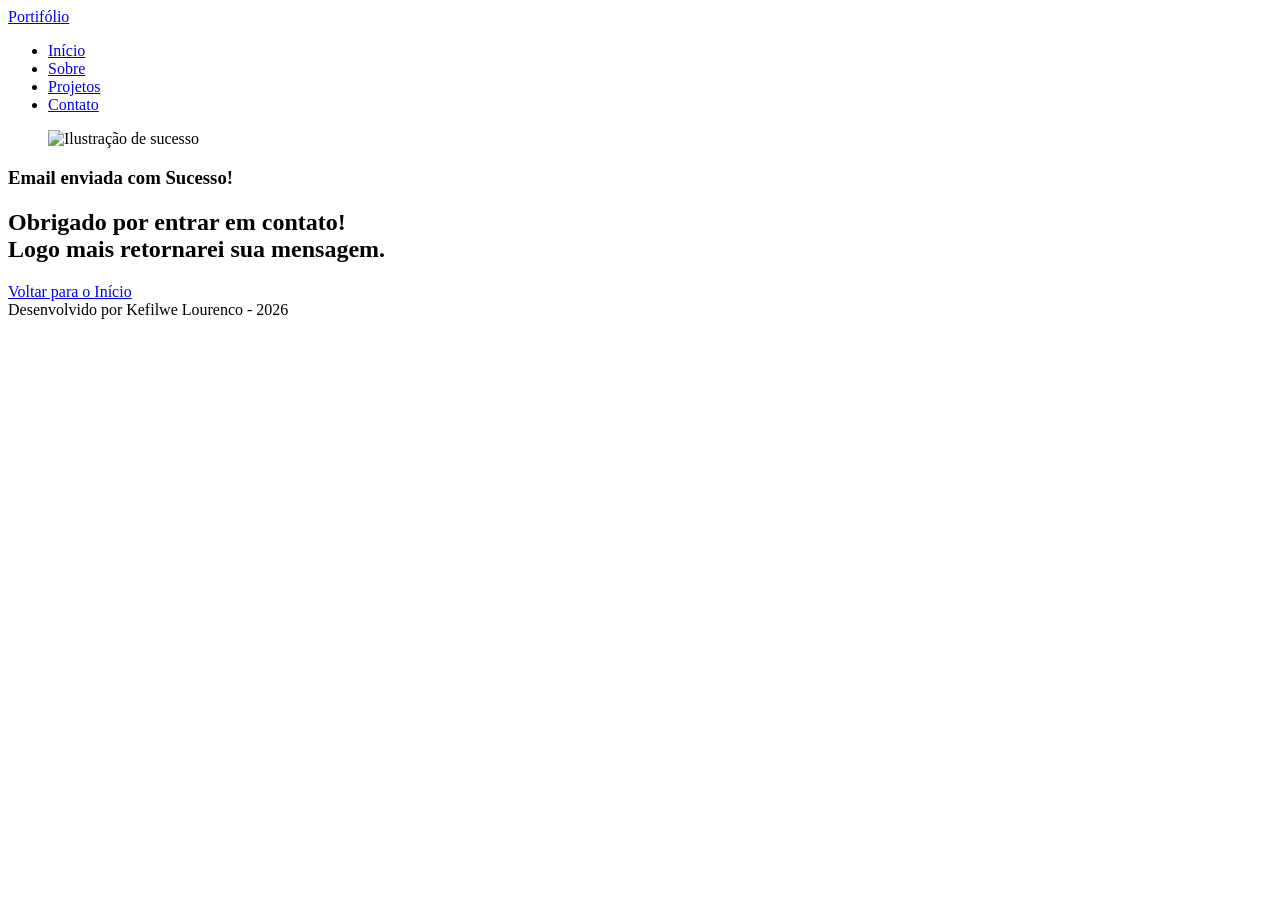
==== sucess.html @ 0df0d608 "feat: adiciona links sociais e curriculo" ====
<!DOCTYPE html>
<html lang="pt-br">

<head>

    <meta charset="UTF-8">

    <meta name="viewport" content="width=device-width, initial-scale=1.0">

    <meta name="author" content="Generation Brasil">
    <meta name="description"
        content="Portfólio da Generation Brasil, desenvolvedor Full Stack especializado em criar experiências digitais incríveis. Conheça meus projetos e entre em contato.">
    <meta name="robots" content="index, follow">

    <link rel="icon" type="image/svg+xml" href="./assets/img/favicon.svg">

    <title>Portfólio Generation Brasil</title>

</head>

<body>

    <!-- Cabeçalho da Página (header) -->
    <header class="menu-container">
        <div class="menu-content">
            <a href="index.html" id="titulo">Portifólio</a>

            <nav>
                <ul class="manu-list">
                    <li><a href="index.html#hero">Início</a></li>
                    <li><a href="index.html#about">Sobre</a></li>
                    <li><a href="index.html#projects">Projetos</a></li>
                    <li><a href="index.html#contact">Contato</a></li>
                </ul>
            </nav>
        </div>
        
    </header>

    <!-- Seção Principal da Página (main) -->
    <main>

        <!-- Mensagem de Sucesso -->
        <section class="sucess-container">
            <article class="sucess-content">

                <figure class="sucess-icon">
                    <img src="./assets/img/success.svg"
                        alt="Ilustração de sucesso"
                        class="float-animation"
                    >
                </figure>

                <h1>Email enviada com Sucesso!</h1>
                <h2>Obrigado por entrar em contato! <br> Logo mais retornarei sua mensagem.</h2>

                <a class="botao" href="index.html">Voltar para o Início</a>
            </article>
        </section>
        
    </main>

    <!-- Rodapé da Página (footer) -->
    <footer>
        Desenvolvido por Kefilwe Lourenco - 2026
    </footer>

</body>

</html>
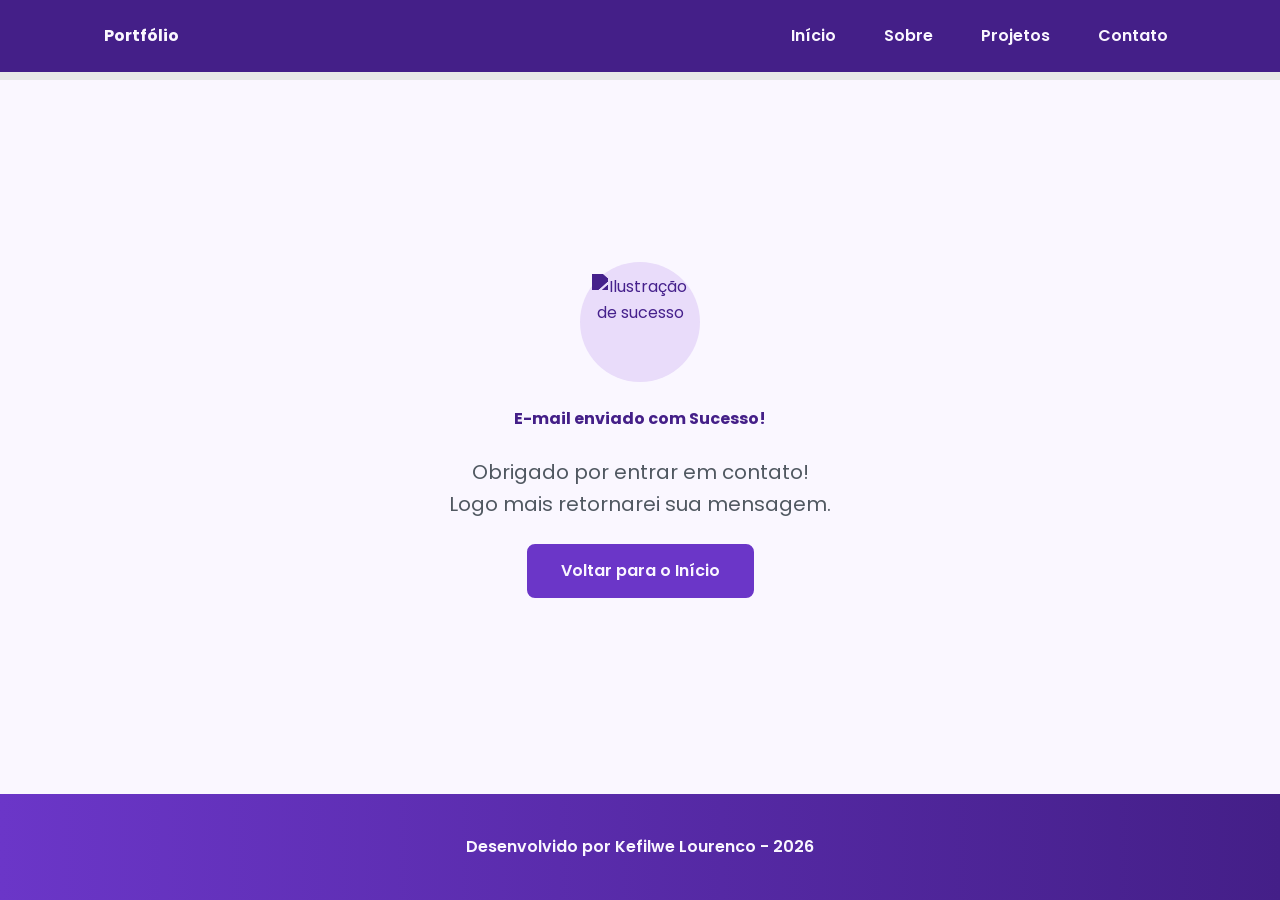
==== commit 6a73a1e6: "feat: atualiza portfolio pessoal" ====
--- a/sucess.html
+++ b/sucess.html
@@ -3,30 +3,40 @@
 
 <head>
 
+    <!-- Fontes do Google -->
+    <link rel="preconnect" href="https://fonts.googleapis.com">
+    <link rel="preconnect" href="https://fonts.gstatic.com" crossorigin>
+
+    <!-- Fonte do Google - Poppins -->
+    <link href="https://fonts.googleapis.com/css2?family=Poppins&display=swap" rel="stylesheet">
+
     <meta charset="UTF-8">
 
     <meta name="viewport" content="width=device-width, initial-scale=1.0">
 
-    <meta name="author" content="Generation Brasil">
+    <meta name="author" content="Kefilwe Lourenco">
     <meta name="description"
-        content="Portfólio da Generation Brasil, desenvolvedor Full Stack especializado em criar experiências digitais incríveis. Conheça meus projetos e entre em contato.">
+        content="Portfólio de Kefilwe Lourenco, desenvolvedor Full Stack em formação pela Generation Brasil.">
     <meta name="robots" content="index, follow">
 
     <link rel="icon" type="image/svg+xml" href="./assets/img/favicon.svg">
 
-    <title>Portfólio Generation Brasil</title>
+    <!-- Link para a Folha de Estilo da Página - CSS -->
+    <link rel="stylesheet" href="./assets/css/style.css">
+
+    <title>Portfólio Kefilwe Lourenco</title>
 
 </head>
 
 <body>
 
-    <!-- Cabeçalho da Página (header) -->
+    <!-- Cabeçalho da Página -->
     <header class="menu-container">
         <div class="menu-content">
-            <a href="index.html" id="titulo">Portifólio</a>
+            <a href="index.html" id="titulo">Portfólio</a>
 
             <nav>
-                <ul class="manu-list">
+                <ul class="menu-list">
                     <li><a href="index.html#hero">Início</a></li>
                     <li><a href="index.html#about">Sobre</a></li>
                     <li><a href="index.html#projects">Projetos</a></li>
@@ -34,33 +44,36 @@
                 </ul>
             </nav>
         </div>
-        
     </header>
 
-    <!-- Seção Principal da Página (main) -->
+    <!-- Seção Principal da Página -->
     <main>
 
         <!-- Mensagem de Sucesso -->
-        <section class="sucess-container">
-            <article class="sucess-content">
+        <section class="success-container">
+            <article class="success-content">
 
-                <figure class="sucess-icon">
+                <figure class="success-icon">
                     <img src="./assets/img/success.svg"
                         alt="Ilustração de sucesso"
-                        class="float-animation"
-                    >
+                        class="float-animation">
                 </figure>
 
-                <h1>Email enviada com Sucesso!</h1>
-                <h2>Obrigado por entrar em contato! <br> Logo mais retornarei sua mensagem.</h2>
+                <h1>E-mail enviado com Sucesso!</h1>
+
+                <h2>
+                    Obrigado por entrar em contato! <br>
+                    Logo mais retornarei sua mensagem.
+                </h2>
 
                 <a class="botao" href="index.html">Voltar para o Início</a>
+
             </article>
         </section>
-        
+
     </main>
 
-    <!-- Rodapé da Página (footer) -->
+    <!-- Rodapé da Página -->
     <footer>
         Desenvolvido por Kefilwe Lourenco - 2026
     </footer>
--- a/assets/css/style.css
+++ b/assets/css/style.css
@@ -0,0 +1,993 @@
+* {
+    margin: 0;
+    padding: 0;
+    box-sizing: border-box;
+    font-family: 'Poppins', sans-serif;
+    font-weight: 400;
+    text-decoration: none;
+    outline: none;
+}
+
+:root {
+    /* Paleta de Cores - Purple */
+    --purple-50: #f4eaff;
+    --purple-100: #e9dcfa;
+    --purple-200: #cdb3f0;
+    --purple-300: #b186e5;
+    --purple-400: #9460db;
+    --purple-500: #6b36c8;
+    --purple-600: #5b2ca0;
+    --purple-700: #4c2177;
+    --purple-800: #441f88;
+    --purple-900: #2a0e4d;
+
+    /* Cores Neutras */
+    --gray-200: #e8e8e8;
+    --gray-400: #505861;
+    --black: #171717;
+    --white: #FAF7FF;
+
+    /* Cores de Estado */
+    --error: #e63946;
+
+    /* Sombras*/
+    --shadow-sm: 0 0.25rem 0.5rem rgba(0, 0, 0, 0,05);
+    --shadow-md: 0 0.25rem 0.75rem rgba(107, 54, 200, 0.3);
+    --shadow-lg: 0 0.5rem 1.5rem rgba(107, 54, 200, 0.2);
+
+    /* Espaçamentos*/
+    --spacing-xs: 0.5rem;
+    --spacing-sm: 1rem;
+    --spacing-md: 1.5rem;
+    --spacing-lg: 2rem;
+    --spacing-lg: 2rem;
+    --spacing-xl: 3rem;
+    --spacing-2x1: 4rem;
+
+    /* Tamanho da Fonte */
+    --text-sm: 0.75rem;
+    --text-base: 1rem;
+    --text-lg: 1.25rem;
+    --text-xl: 1.5rem;
+    --text-2x1: 2rem;
+    --text-3x1: 2.5rem;
+
+    /* Border Radius */
+    --radius-sm: 0.25rem;
+    --radius-md: 0.5rem;
+    --radius-lg: 1rem;
+    --radiu-xl: 2rem;
+    --radius-full: 50%;
+
+    /* Animação Padrão */
+    --transition-default: all 0.3s ease;
+}
+
+html {
+    scroll-behavior: smooth;
+}
+
+body {
+    display: flex;
+    flex-direction: column;
+    min-height: 100vh;
+    background-color: var(--white);
+    line-height: 1.6;
+    color: var(--black);
+}
+
+main {
+    flex: 1;
+}
+
+.section-container {
+    max-width: 70rem;
+    margin: 0 auto;
+    padding: var(--spacing-xl) var(--spacing-md);
+    scroll-margin-top: 6rem;
+}
+
+.buttons-container {
+    display: flex;
+    gap: var(--spacing-sm);
+}
+
+.botao,
+.botao-outline {
+    display: inline-block;
+    padding: 0.75rem 2rem;
+    border: 0.15rem solid transparent;
+    border-radius: var(--radius-md);
+    font-size: var(--radius-md);
+    font-size: var(--text-base);
+    font-weight: 600;
+    text-align: center;
+    cursor: pointer;
+    transition: var(--transition-default);
+}
+
+/* Botão preenchido (primário) */
+.botao {
+    border-color: var(--purple-500);
+    background-color: var(--purple-500);
+    color: var(--white);
+}
+
+.botao:hover {
+    border-color: var(--purple-800);
+    background-color: var(--purple-800);
+    box-shadow: var(--shadow-md);
+    transform: translateY(-0.25rem);
+}
+
+/* Botão outline (secundário) */
+.botao-outline {
+    border-color: var(--purple-500);
+    background-color: transparent;
+    color: var(--purple-500);
+}
+
+.botao-outline:hover {
+    border-color: var(--purple-500);
+    background-color: transparent;
+    color: translateY(-0.25rem);
+}
+
+header {
+    position: sticky;
+    top: 0;
+    z-index: 1000;
+    width: 100%;
+    height: 5rem;
+    border-bottom: var(--spacing-xs) solid var(--gray-200);
+    background-color: var(--purple-800);
+    box-shadow: var(--shadow-sm);
+}
+
+header a {
+    font-weight: 600;
+    color: var(--white);
+    transition: color 0.3s ease;
+}
+
+header a:hover {
+    color: var(--purple-100);
+}
+
+#titulo {
+    font-size: var(--text-2xl);
+    font-weight: 700;
+}
+
+.menu-content {
+    display: flex;
+    justify-content: space-between;
+    align-items: center;
+    max-width: 70rem;
+    height: 100%;
+    margin: 0 auto;
+    padding: 0 var(--spacing-md);
+}
+
+.menu-list {
+    display: flex;
+    gap: var(--spacing-lg);
+    list-style: none;
+}
+
+.menu-list a {
+    padding: var(--spacing-xs);
+}
+
+.hero-container {
+    display: flex;
+    align-items: center;
+    gap: var(--spacing-2x1);
+    min-height: calc(100vh - 5rem);
+}
+
+.hero-content {
+    display: flex;
+    flex: 1;
+    flex-direction: column;
+    gap: var(--spacing-md);
+}
+
+.hero-content span {
+    font-size: var(--text-xl);
+    font-weight: 700;
+}
+
+.hero-content h1 {
+    font-size: var(--text-3xl);
+    font-weight: 700;
+}
+
+.hero-content p,
+.about-content p,
+.contact-info p {
+    font-size: var(--text-lg);
+    color: var(--gray-400);
+}
+
+.hero-image {
+    display: flex;
+    flex: 1;
+    justify-content: center;
+}
+
+.hero-image img {
+    width: 100%;
+    max-width: 100%;
+    border-radius: var(--radius-xl);
+}
+
+/* Animação flutuante */
+@keyframes float {
+    0%,
+    100% {
+        transform: translateY(0);
+    }
+
+    50% {
+        transform: translateY(-1.25rem);
+    }
+}
+
+.float-animation {
+    animation: float 3s ease-in-out infinite;
+}
+
+.about-container {
+    display: flex;
+    align-items: center;
+    gap: var(--spacing-2x1);
+    margin: var(--spacing-2x1) auto;
+    border-radius: var(--radius-lg);
+    background-color: var(--gray-200);
+}
+
+.about-image {
+    flex: 0 0 17.5rem;
+}
+
+.about-image img {
+    width: 100%;
+    border: 0.35rem solid var(--purple-500);
+    border-radius: var(--radius-full);
+    box-shadow: var(--shadow-lg);
+}
+
+.about-content h2,
+.projects-container h2,
+.contact-info h2 {
+    margin-bottom: var(--spacing-md);
+    font-size: var(--text-3x1);
+    font-weight: 700;
+    color: var(--purple-800);
+}
+
+.about-content p {
+    margin-bottom: var(--spacing-sm);
+    text-align: justify;
+}
+
+.about-buttons-data {
+    display: flex;
+    justify-content: space-between;
+    align-items: center;
+    gap: var(--spacing-lg);
+    margin-top: var(--spacing-lg);
+}
+
+.about-buttons-data .botao {
+    margin-right: auto;
+}
+
+.data-container {
+    display: flex;
+    gap: var(--spacing-lg);
+    margin-top: 0;
+}
+
+.data-item {
+    display: flex;
+    flex-direction: column;
+    align-items: center;
+}
+
+.data-number {
+    font-size: var(--text-x1);
+    font-weight: 700;
+    text-align: center;
+    color: var(--purple-500);
+}
+
+.data-label {
+    font-size: var(--text-base);
+    text-align: center;
+    color: var(--gray-400);
+}
+
+.projects-container {
+    scroll-margin-top: 3rem;
+    margin: var(--spacing-2x1) auto;
+    text-align: center;
+}
+
+.projects-swiper {
+    position: relative;
+    width: 100%;
+    padding: var(--spacing-sm) var(--spacing-xl) var(--spacing-xl);
+    overflow: hidden;
+}
+
+.project-card {
+    display: flex;
+    flex-direction: column;
+    width: 100%;
+    height: 100%;
+    border: 0.15 solid var(--gray-200);
+    border-radius: var(--radius-lg);
+    background-color: var(--white);
+    box-shadow: var(--shadow-sm);
+    overflow: hidden;
+    transition: var(--transition-default);
+}
+
+.project-card:hover {
+    box-shadow: var(--shadow-lg);
+}
+
+.project-image {
+    display: flex;
+    align-items: center;
+    justify-content: center;
+    width: 100%;
+    height: 10rem;
+    background: linear-gradient(135deg, var(--purple-50) 0%, var(--purple-100) 100%);
+}
+
+.project-image img {
+    width: 75%;
+    height: 75%;
+    max-width: 7rem;
+    max-height: 7rem;
+    object-fit: contain;
+    transition: transform 0.3s ease;
+}
+
+.project-content {
+    display: flex;
+    flex: 1;
+    flex-direction: column;
+    padding: var(--spacing-md);
+    text-align: left;
+}
+
+.project-content h3 {
+    margin-bottom: 0.75rem;
+    font-size: var(--text-lg);
+    font-weight: 700;
+}
+
+.project-content p {
+    flex: 1;
+    margin-bottom: var(--spacing-sm);
+    font-size: 0.95rem;
+    color: var(--gray-400);
+}
+
+.project-tags {
+    display: flex;
+    flex-wrap: wrap;
+    gap: var(--spacing-xs);
+}
+
+.tag {
+    padding: 0.375rem 0.75rem;
+    border-radius: var(--radius-sm);
+    background-color: var(--purple-100);
+    font-size: var(--text-sm);
+    font-weight: 600;
+    color: var(--purple-800);
+}
+
+.project-buttons {
+    display: flex;
+    justify-content: center;
+    align-items: center;
+    gap: 0.75rem;
+    margin-top: var(--spacing-sm);
+}
+
+.swiper-wrapper {
+    align-items: stretch;
+}
+
+.swiper-slide {
+    display: flex;
+    height: auto;
+}
+
+/* Botoes do Swiper (navegação) */
+.swiper-button-next,
+.swiper-button-prev {
+    width: 3rem;
+    height: 3rem;
+}
+
+.swiper-button-next:after,
+.swiper-button-prev:after {
+    font-size: var(--text-lg);
+    height: 3rem;
+}
+
+.swiper.button-next:after,
+.swiper-button-prev:after {
+    color: var(--purple-800);
+}
+
+/* Indicadores de paginação */
+.swiper-pagination-bullet {
+    width: 0.75rem;
+    height: 0.75rem;
+    background-color: var(--gray-200);
+    opacity: 1;
+}
+
+.swiper-pagination-bullet:active {
+    width: var(--spacing-lg);
+    border-radius: var(--radius-sm);
+    background-color: var(--purple-500);
+}
+
+.contact-container {
+    display: grid;
+    grid-template-columns: 1fr 1fr;
+    gap: var(--spacing-2x1);
+}
+
+.contact-info h2 {
+    margin-bottom: var(--spacing-md);
+}
+
+.contact-info p {
+    margin-bottom: var(--spacing-lg);
+}
+
+.social-container {
+    display: flex;
+    justify-content: center;
+    gap: var(--spacing-xl);
+}
+
+.social-icon {
+    width: 5rem;
+    height: 5rem;
+    padding: 0.75rem;
+    border-radius: var(--radius-md);
+    transition: var(--transition-default);
+}
+
+.social-icon img {
+    width: 100%;
+    filter: brightness(0) saturate(100%);
+    transition: filter 0.3s ease;
+}
+
+.social-icon:hover img {
+    filter: brightness(0)
+            saturate(100%)
+            invert(42%)
+            sepia(93%)
+            saturate(1352%)
+            hue-rotate(243deg)
+            brightness(79%)
+            contrast(91%);
+}
+
+/* Formulário */
+form {
+    display: flex;
+    flex-direction: column;
+    gap: 0.75rem;
+}
+
+form label {
+    font-size: var(--text-base);
+    font-weight: 600;
+}
+
+form input,
+form textarea {
+    width: 100%;
+    padding: 0.5rem var(--spacing-sm);
+    border: 0.25rem solid var(--gray-200);
+    border-radius: var(--radius-md);
+    font-family: inherit;
+    font-size: var(--text-base);
+    transition: border-color 0.3s ease;
+}
+
+form input:focus,
+form textarea:focus {
+    border-color: var(--purple-500);
+    outline: none;
+}
+
+form textarea {
+    min-height: 5rem;
+    resize: none;
+}
+
+form span {
+    margin-top: -0.75rem;
+    font-size: var(--text-sm);
+    color: var(--error);
+}
+
+footer {
+    padding: 2.5rem;
+    background: linear-gradient(to right, var(--purple-500), var(--purple-800));
+    font-weight: 600;
+    text-align: center;
+    color: var(--white);
+}
+
+.success-container {
+    display: flex;
+    flex-direction: column;
+    justify-content: center;
+    align-items: center;
+    width: 100%;
+    min-height: calc(100vh - 12.5rem);
+    padding: var(--spacing-xl) var(--spacing-md);
+}
+
+.success-content {
+    display: flex;
+    flex-direction: column;
+    align-items: center;
+    gap: var(--spacing-md);
+    max-width: 37.5rem;
+    text-align: center;
+}
+
+.success-content h1 {
+    font-size: var(--text-3xl);
+    font-weight: 700;
+    color: var(--purple-800);
+}
+
+.success-content h2 {
+    font-size: var(--text-lg);
+    color: var(--gray-400);
+}
+
+.success-icon {
+    display: flex;
+    align-items: center;
+    justify-content: center;
+    width: 7.5rem;
+    height: 7.5rem;
+    border-radius: var(--radius-full);
+    background-color: var(--purple-100);
+}
+
+.success-icon img {
+    width: 6rem;
+    height: 6rem;
+    filter: brightness(0)
+            saturate(100%)
+            invert(11%)
+            sepia(69%)
+            saturate(3759%)
+            hue-rotate(256deg)
+            brightness(101%)
+            contrast(96%);
+}
+
+@media screen and (max-width: 1024px) {
+
+    /* Layout */
+    .section-container {
+        padding: var(--spacing-lg) var(--spacing-md);
+    }
+
+    /* Tipografia */
+    .section-container h1 {
+        font-size: var(--text-3xl);
+    }
+
+    .section-container h2 {
+        font-size: var(--text-2xl);
+    }
+
+    .section-container p {
+        font-size: var(--text-base);
+    }
+
+    .section-container span {
+        font-size: var(--text-lg);
+    }
+
+    .success-content h1 {
+        font-size: var(--text-3xl);
+    }
+
+    .success-content h2 {
+        font-size: var(--text-xl);
+    }
+
+    /* Header - Oculta menu em telas pequenas */
+    @media (max-width: 768px) {
+        .menu-list {
+            display: none;
+        }
+    }
+
+
+/* Hero */
+.hero-container {
+    flex-direction: column-reverse;
+    gap: var(--spacing-lg);
+    min-height: 60vh;
+    text-align: center;
+}
+
+.hero-content,
+.hero-image {
+    width: 90%;
+}
+
+.hero-image img {
+    object-fit: cover;
+}
+
+.buttons-container {
+    justify-content: center;
+    width: 100%;
+}
+
+.hero-container .botao,
+.hero-container .botao-outline {
+    padding: 0.75rem 1.5rem;
+    font-size: 0.95rem;
+    white-space: nowrap;
+}
+
+/* About */
+.about-container {
+    flex-direction: column;
+    gap: var(--spacing-md);
+    margin: var(--spacing-lg);
+    padding: var(--spacing-lg);
+}
+
+.about-image {
+    flex: 0 0 auto;
+    width: 100%;
+    display: flex;
+    justify-content: center;
+}
+
+.about-image img {
+    max-width: 16rem;
+    width: 100%;
+}
+
+.about-content {
+    width: 100%;
+}
+
+.about-buttons-data {
+    flex-direction: column;
+    gap: var(--spacing-md);
+    align-items: stretch;
+}
+
+.about-buttons-data .botao {
+    margin-right: 0;
+}
+
+.data-container {
+    justify-content: center;
+    width: 100%;
+}
+
+/* Projects */
+.projects-container {
+    margin: var(--spacing-lg) auto 0;
+}
+
+.projects-swiper {
+    margin: 0;
+    padding: var(--spacing-sm) var(--spacing-lg) 2.5rem;
+}
+
+.project-card {
+    width: 100%;
+    height: 30rem;
+    min-height: 30rem;
+    max-height: 30rem;
+    max-width: 100%;
+}
+
+.project-content {
+    display: flex;
+    flex-direction: column;
+    justify-content: space-between;
+    height: 100%;
+}
+
+.project-content p {
+    flex: 1;
+    overflow: hidden;
+}
+
+.project-tags {
+    min-height: 2.5rem;
+    align-items: flex-start;
+}
+
+.swiper-wrapper {
+    align-items: stretch;
+}
+
+.swiper-slide {
+    display: flex;
+    justify-content: center;
+    align-items: stretch;
+    height: auto;
+}
+
+.swiper-button-next,
+.swiper-button-prev {
+    display: none;
+}
+
+/* Contact */
+.contact-container {
+    grid-template-columns: 1fr;
+    gap: var(--spacing-lg);
+    width: 90%;
+    margin: 0 auto;
+}
+
+/* Success Page */
+.success-container {
+    padding: var(--spacing-xl) var(--spacing-md);
+    min-height: calc(100vh - 10rem);
+}
+
+.success-content {
+    gap: var(--spacing-lg);
+    max-width: 35rem;
+}
+
+.success-icon {
+    width: 6rem;
+    height: 6rem;
+}
+
+.success-icon img {
+    width: 5rem;
+    height: 5rem;
+}
+}
+
+@media screen and (max-width: 480px) {
+
+    /* Layout */
+    .section-container {
+        padding: var(--spacing-md) var(--spacing-sm);
+    }
+
+    /* Tipografia Mobile */
+    .section-container h1 {
+        font-size: var(--text-xl);
+    }
+
+    .section-container h2 {
+        font-size: var(--text-xl);
+    }
+
+    .section-container p {
+        font-size: var(--text-base);
+    }
+
+    .section-container span {
+        font-size: var(--text-lg);
+    }
+
+    .success-content h1 {
+        font-size: var(--text-xl);
+    }
+
+    .success-content h2 {
+        font-size: var(--text-base);
+    }
+
+    /* Header */
+    #titulo {
+        font-size: var(--text-xl);
+    }
+
+    .menu-list {
+        display: none;
+    }
+
+    /* Hero */
+.hero-container {
+    gap: var(--spacing-sm);
+}
+
+.hero-content {
+    gap: var(--spacing-xs);
+    width: 100%;
+}
+
+.buttons-container {
+    flex-direction: column;
+    gap: 0.75rem;
+    width: 100%;
+}
+
+.buttons-container .botao,
+.buttons-container .botao-outline {
+    width: 100%;
+}
+
+.hero-container .botao,
+.hero-container .botao-outline {
+    padding: 0.75rem 1rem;
+    font-size: 0.95rem;
+    white-space: nowrap;
+}
+
+.hero-image {
+    width: 100%;
+}
+
+.hero-image img {
+    max-width: 20rem;
+}
+
+/* About */
+.about-container {
+    margin: var(--spacing-lg) 0.5rem;
+    padding: var(--spacing-md);
+}
+
+.about-image img {
+    max-width: 14rem;
+}
+
+.about-buttons-data .botao,
+.about-buttons-data .botao-outline {
+    width: 100%;
+    padding: 0.75rem var(--spacing-lg);
+    font-size: var(--text-base);
+    text-align: center;
+}
+
+.data-number {
+    font-size: var(--text-lg);
+}
+
+.data-label {
+    font-size: var(--text-sm);
+}
+
+/* Projects */
+.projects-container {
+    margin: var(--spacing-lg) auto 0;
+}
+
+.projects-swiper {
+    position: relative;
+    margin: 0;
+    padding: var(--spacing-sm) 0 2rem 0;
+    overflow: visible;
+}
+
+.project-card {
+    width: 100%;
+    height: 20rem;
+    max-width: 20rem;
+}
+
+.project-image {
+    height: 10rem;
+}
+
+.project-content {
+    padding: var(--spacing-md);
+}
+
+.project-content h3 {
+    font-size: 1.25rem;
+}
+
+.project-content p {
+    font-size: 0.95rem;
+}
+
+/* Contact */
+.contact-container {
+    width: 100%;
+}
+
+.contact-info p {
+    margin-bottom: var(--spacing-md);
+}
+
+.social-container {
+    flex-wrap: wrap;
+    gap: var(--spacing-lg);
+    margin-bottom: var(--spacing-xs);
+}
+
+.social-icon {
+    width: 4rem;
+    height: 4rem;
+}
+
+/* Formulário */
+form {
+    gap: var(--spacing-sm);
+}
+
+form label {
+    font-size: 0.95rem;
+}
+
+form input,
+form textarea {
+    padding: 0.75rem;
+    font-size: var(--text-base);
+}
+
+form button {
+    padding: 0.75rem var(--spacing-md);
+    font-size: var(--text-base);
+}
+
+/* Footer */
+footer {
+    padding: var(--spacing-md) var(--spacing-sm);
+    font-size: var(--text-sm);
+}
+
+/* Success Page */
+.success-container {
+    padding: var(--spacing-lg) var(--spacing-sm);
+    min-height: calc(100vh - 8rem);
+}
+
+.success-content {
+    gap: var(--spacing-md);
+    max-width: 100%;
+    padding: 0 var(--spacing-sm);
+}
+
+.success-icon {
+    width: 5rem;
+    height: 5rem;
+}
+
+.success-icon img {
+    width: 4rem;
+    height: 4rem;
+}
+
+.success-content .botao {
+    width: 100%;
+    max-width: 20rem;
+    padding: 0.75rem var(--spacing-lg);
+}
+
+}
+
+
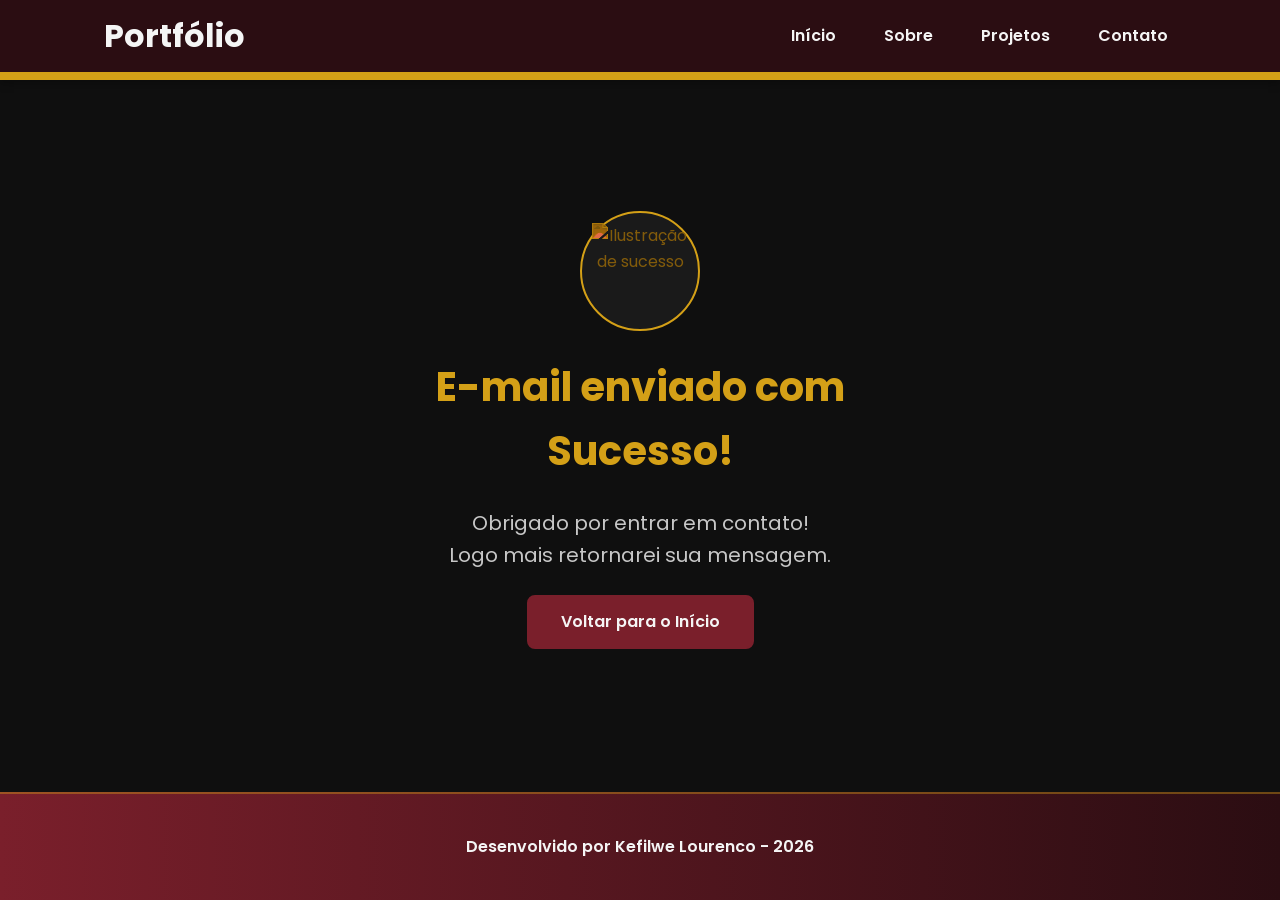
==== commit 22f63374: "feat: finaliza portfolio com formulario e deploy" ====
--- a/sucess.html
+++ b/sucess.html
@@ -24,7 +24,7 @@
     <!-- Link para a Folha de Estilo da Página - CSS -->
     <link rel="stylesheet" href="./assets/css/style.css">
 
-    <title>Portfólio Kefilwe Lourenco</title>
+    <title>Portfólio Kefilwe Lourenço</title>
 
 </head>
 
--- a/assets/css/style.css
+++ b/assets/css/style.css
@@ -9,54 +9,58 @@
 }
 
 :root {
-    /* Paleta de Cores - Purple */
-    --purple-50: #f4eaff;
-    --purple-100: #e9dcfa;
-    --purple-200: #cdb3f0;
-    --purple-300: #b186e5;
-    --purple-400: #9460db;
-    --purple-500: #6b36c8;
-    --purple-600: #5b2ca0;
-    --purple-700: #4c2177;
-    --purple-800: #441f88;
-    --purple-900: #2a0e4d;
+    /* Paleta de Cores - Preto, Vinho e Dourado */
+    --purple-50: #FFF4E0;
+    --purple-100: #F3DFA2;
+    --purple-200: #D4A017;
+    --purple-300: #B8742A;
+    --purple-400: #9B3A3A;
+    --purple-500: #7A1F2B;
+    --purple-600: #641926;
+    --purple-700: #4A121C;
+    --purple-800: #2B0D12;
+    --purple-900: #14080A;
 
     /* Cores Neutras */
-    --gray-200: #e8e8e8;
-    --gray-400: #505861;
-    --black: #171717;
-    --white: #FAF7FF;
+    --gray-200: #2A2A2A;
+    --gray-400: #C7C7C7;
+    --black: #F5F5F5;
+    --white: #0F0F0F;
+
+    /* Cores extras */
+    --surface: #1A1A1A;
+    --surface-light: #24181A;
+    --gold: #D4A017;
 
     /* Cores de Estado */
     --error: #e63946;
 
-    /* Sombras*/
-    --shadow-sm: 0 0.25rem 0.5rem rgba(0, 0, 0, 0,05);
-    --shadow-md: 0 0.25rem 0.75rem rgba(107, 54, 200, 0.3);
-    --shadow-lg: 0 0.5rem 1.5rem rgba(107, 54, 200, 0.2);
-
-    /* Espaçamentos*/
+    /* Sombras */
+    --shadow-sm: 0 0.25rem 0.5rem rgba(0, 0, 0, 0.25);
+    --shadow-md: 0 0.25rem 0.75rem rgba(212, 160, 23, 0.25);
+    --shadow-lg: 0 0.5rem 1.5rem rgba(122, 31, 43, 0.35);
+
+    /* Espaçamentos */
     --spacing-xs: 0.5rem;
     --spacing-sm: 1rem;
     --spacing-md: 1.5rem;
     --spacing-lg: 2rem;
-    --spacing-lg: 2rem;
     --spacing-xl: 3rem;
-    --spacing-2x1: 4rem;
+    --spacing-2xl: 4rem;
 
     /* Tamanho da Fonte */
     --text-sm: 0.75rem;
     --text-base: 1rem;
     --text-lg: 1.25rem;
     --text-xl: 1.5rem;
-    --text-2x1: 2rem;
-    --text-3x1: 2.5rem;
+    --text-2xl: 2rem;
+    --text-3xl: 2.5rem;
 
     /* Border Radius */
     --radius-sm: 0.25rem;
     --radius-md: 0.5rem;
     --radius-lg: 1rem;
-    --radiu-xl: 2rem;
+    --radius-xl: 2rem;
     --radius-full: 50%;
 
     /* Animação Padrão */
@@ -98,7 +102,6 @@
     padding: 0.75rem 2rem;
     border: 0.15rem solid transparent;
     border-radius: var(--radius-md);
-    font-size: var(--radius-md);
     font-size: var(--text-base);
     font-weight: 600;
     text-align: center;
@@ -106,31 +109,30 @@
     transition: var(--transition-default);
 }
 
-/* Botão preenchido (primário) */
 .botao {
     border-color: var(--purple-500);
     background-color: var(--purple-500);
-    color: var(--white);
+    color: #F5F5F5;
 }
 
 .botao:hover {
-    border-color: var(--purple-800);
-    background-color: var(--purple-800);
+    border-color: var(--gold);
+    background-color: var(--purple-700);
     box-shadow: var(--shadow-md);
     transform: translateY(-0.25rem);
 }
 
-/* Botão outline (secundário) */
 .botao-outline {
-    border-color: var(--purple-500);
+    border-color: var(--gold);
     background-color: transparent;
-    color: var(--purple-500);
+    color: var(--gold);
 }
 
 .botao-outline:hover {
-    border-color: var(--purple-500);
-    background-color: transparent;
-    color: translateY(-0.25rem);
+    border-color: var(--gold);
+    background-color: var(--gold);
+    color: #14080A;
+    transform: translateY(-0.25rem);
 }
 
 header {
@@ -139,19 +141,19 @@
     z-index: 1000;
     width: 100%;
     height: 5rem;
-    border-bottom: var(--spacing-xs) solid var(--gray-200);
+    border-bottom: var(--spacing-xs) solid var(--gold);
     background-color: var(--purple-800);
     box-shadow: var(--shadow-sm);
 }
 
 header a {
     font-weight: 600;
-    color: var(--white);
+    color: #F5F5F5;
     transition: color 0.3s ease;
 }
 
 header a:hover {
-    color: var(--purple-100);
+    color: var(--gold);
 }
 
 #titulo {
@@ -182,7 +184,7 @@
 .hero-container {
     display: flex;
     align-items: center;
-    gap: var(--spacing-2x1);
+    gap: var(--spacing-2xl);
     min-height: calc(100vh - 5rem);
 }
 
@@ -196,11 +198,13 @@
 .hero-content span {
     font-size: var(--text-xl);
     font-weight: 700;
+    color: var(--gold);
 }
 
 .hero-content h1 {
     font-size: var(--text-3xl);
     font-weight: 700;
+    color: #F5F5F5;
 }
 
 .hero-content p,
@@ -210,19 +214,22 @@
     color: var(--gray-400);
 }
 
+/* IMAGEM PRINCIPAL DO HERO */
 .hero-image {
     display: flex;
     flex: 1;
     justify-content: center;
+    align-items: center;
 }
 
 .hero-image img {
     width: 100%;
-    max-width: 100%;
+    max-width: 380px;
+    height: auto;
     border-radius: var(--radius-xl);
-}
-
-/* Animação flutuante */
+    object-fit: contain;
+}
+
 @keyframes float {
     0%,
     100% {
@@ -241,10 +248,12 @@
 .about-container {
     display: flex;
     align-items: center;
-    gap: var(--spacing-2x1);
-    margin: var(--spacing-2x1) auto;
+    gap: var(--spacing-2xl);
+    margin: var(--spacing-2xl) auto;
+    border: 0.1rem solid rgba(212, 160, 23, 0.25);
     border-radius: var(--radius-lg);
-    background-color: var(--gray-200);
+    background-color: var(--surface);
+    box-shadow: var(--shadow-sm);
 }
 
 .about-image {
@@ -252,19 +261,24 @@
 }
 
 .about-image img {
-    width: 100%;
-    border: 0.35rem solid var(--purple-500);
+    width: 260px;
+    height: 260px;
+    border: 0.35rem solid var(--gold);
     border-radius: var(--radius-full);
-    box-shadow: var(--shadow-lg);
+    box-shadow: 0 0.5rem 1.5rem rgba(212, 160, 23, 0.25);
+    object-fit: cover;
+    object-position: center top;
+    display: block;
+    margin: 0 auto;
 }
 
 .about-content h2,
 .projects-container h2,
 .contact-info h2 {
     margin-bottom: var(--spacing-md);
-    font-size: var(--text-3x1);
+    font-size: var(--text-3xl);
     font-weight: 700;
-    color: var(--purple-800);
+    color: var(--gold);
 }
 
 .about-content p {
@@ -297,10 +311,10 @@
 }
 
 .data-number {
-    font-size: var(--text-x1);
+    font-size: var(--text-xl);
     font-weight: 700;
     text-align: center;
-    color: var(--purple-500);
+    color: var(--gold);
 }
 
 .data-label {
@@ -311,7 +325,7 @@
 
 .projects-container {
     scroll-margin-top: 3rem;
-    margin: var(--spacing-2x1) auto;
+    margin: var(--spacing-2xl) auto;
     text-align: center;
 }
 
@@ -327,16 +341,18 @@
     flex-direction: column;
     width: 100%;
     height: 100%;
-    border: 0.15 solid var(--gray-200);
+    border: 0.15rem solid rgba(212, 160, 23, 0.2);
     border-radius: var(--radius-lg);
-    background-color: var(--white);
+    background-color: var(--surface);
     box-shadow: var(--shadow-sm);
     overflow: hidden;
     transition: var(--transition-default);
 }
 
 .project-card:hover {
+    border-color: rgba(212, 160, 23, 0.55);
     box-shadow: var(--shadow-lg);
+    transform: translateY(-0.25rem);
 }
 
 .project-image {
@@ -345,7 +361,7 @@
     justify-content: center;
     width: 100%;
     height: 10rem;
-    background: linear-gradient(135deg, var(--purple-50) 0%, var(--purple-100) 100%);
+    background: linear-gradient(135deg, var(--purple-800) 0%, var(--purple-500) 100%);
 }
 
 .project-image img {
@@ -369,6 +385,7 @@
     margin-bottom: 0.75rem;
     font-size: var(--text-lg);
     font-weight: 700;
+    color: #F5F5F5;
 }
 
 .project-content p {
@@ -387,10 +404,11 @@
 .tag {
     padding: 0.375rem 0.75rem;
     border-radius: var(--radius-sm);
-    background-color: var(--purple-100);
+    background-color: rgba(212, 160, 23, 0.15);
+    border: 0.05rem solid rgba(212, 160, 23, 0.35);
     font-size: var(--text-sm);
     font-weight: 600;
-    color: var(--purple-800);
+    color: var(--gold);
 }
 
 .project-buttons {
@@ -410,7 +428,6 @@
     height: auto;
 }
 
-/* Botoes do Swiper (navegação) */
 .swiper-button-next,
 .swiper-button-prev {
     width: 3rem;
@@ -421,14 +438,9 @@
 .swiper-button-prev:after {
     font-size: var(--text-lg);
     height: 3rem;
-}
-
-.swiper.button-next:after,
-.swiper-button-prev:after {
-    color: var(--purple-800);
-}
-
-/* Indicadores de paginação */
+    color: var(--gold);
+}
+
 .swiper-pagination-bullet {
     width: 0.75rem;
     height: 0.75rem;
@@ -436,16 +448,16 @@
     opacity: 1;
 }
 
-.swiper-pagination-bullet:active {
+.swiper-pagination-bullet-active {
     width: var(--spacing-lg);
     border-radius: var(--radius-sm);
-    background-color: var(--purple-500);
+    background-color: var(--gold);
 }
 
 .contact-container {
     display: grid;
     grid-template-columns: 1fr 1fr;
-    gap: var(--spacing-2x1);
+    gap: var(--spacing-2xl);
 }
 
 .contact-info h2 {
@@ -467,27 +479,26 @@
     height: 5rem;
     padding: 0.75rem;
     border-radius: var(--radius-md);
+    background-color: var(--surface);
+    border: 0.1rem solid rgba(212, 160, 23, 0.2);
     transition: var(--transition-default);
 }
 
 .social-icon img {
     width: 100%;
-    filter: brightness(0) saturate(100%);
+    filter: invert(91%) sepia(4%) saturate(217%) hue-rotate(314deg) brightness(105%) contrast(92%);
     transition: filter 0.3s ease;
 }
 
+.social-icon:hover {
+    border-color: var(--gold);
+    transform: translateY(-0.25rem);
+}
+
 .social-icon:hover img {
-    filter: brightness(0)
-            saturate(100%)
-            invert(42%)
-            sepia(93%)
-            saturate(1352%)
-            hue-rotate(243deg)
-            brightness(79%)
-            contrast(91%);
-}
-
-/* Formulário */
+    filter: invert(68%) sepia(63%) saturate(663%) hue-rotate(3deg) brightness(93%) contrast(92%);
+}
+
 form {
     display: flex;
     flex-direction: column;
@@ -497,22 +508,30 @@
 form label {
     font-size: var(--text-base);
     font-weight: 600;
+    color: #F5F5F5;
 }
 
 form input,
 form textarea {
     width: 100%;
     padding: 0.5rem var(--spacing-sm);
-    border: 0.25rem solid var(--gray-200);
+    border: 0.15rem solid rgba(212, 160, 23, 0.25);
     border-radius: var(--radius-md);
+    background-color: var(--surface);
+    color: #F5F5F5;
     font-family: inherit;
     font-size: var(--text-base);
     transition: border-color 0.3s ease;
 }
 
+form input::placeholder,
+form textarea::placeholder {
+    color: #8E8E8E;
+}
+
 form input:focus,
 form textarea:focus {
-    border-color: var(--purple-500);
+    border-color: var(--gold);
     outline: none;
 }
 
@@ -530,9 +549,10 @@
 footer {
     padding: 2.5rem;
     background: linear-gradient(to right, var(--purple-500), var(--purple-800));
+    border-top: 0.15rem solid rgba(212, 160, 23, 0.4);
     font-weight: 600;
     text-align: center;
-    color: var(--white);
+    color: #F5F5F5;
 }
 
 .success-container {
@@ -557,7 +577,7 @@
 .success-content h1 {
     font-size: var(--text-3xl);
     font-weight: 700;
-    color: var(--purple-800);
+    color: var(--gold);
 }
 
 .success-content h2 {
@@ -572,30 +592,22 @@
     width: 7.5rem;
     height: 7.5rem;
     border-radius: var(--radius-full);
-    background-color: var(--purple-100);
+    background-color: var(--surface);
+    border: 0.15rem solid var(--gold);
 }
 
 .success-icon img {
     width: 6rem;
     height: 6rem;
-    filter: brightness(0)
-            saturate(100%)
-            invert(11%)
-            sepia(69%)
-            saturate(3759%)
-            hue-rotate(256deg)
-            brightness(101%)
-            contrast(96%);
-}
-
+    filter: invert(68%) sepia(63%) saturate(663%) hue-rotate(3deg) brightness(93%) contrast(92%);
+}
+
+/* TABLET */
 @media screen and (max-width: 1024px) {
-
-    /* Layout */
     .section-container {
         padding: var(--spacing-lg) var(--spacing-md);
     }
 
-    /* Tipografia */
     .section-container h1 {
         font-size: var(--text-3xl);
     }
@@ -620,171 +632,161 @@
         font-size: var(--text-xl);
     }
 
-    /* Header - Oculta menu em telas pequenas */
-    @media (max-width: 768px) {
-        .menu-list {
-            display: none;
-        }
-    }
-
-
-/* Hero */
-.hero-container {
-    flex-direction: column-reverse;
-    gap: var(--spacing-lg);
-    min-height: 60vh;
-    text-align: center;
-}
-
-.hero-content,
-.hero-image {
-    width: 90%;
-}
-
-.hero-image img {
-    object-fit: cover;
-}
-
-.buttons-container {
-    justify-content: center;
-    width: 100%;
-}
-
-.hero-container .botao,
-.hero-container .botao-outline {
-    padding: 0.75rem 1.5rem;
-    font-size: 0.95rem;
-    white-space: nowrap;
-}
-
-/* About */
-.about-container {
-    flex-direction: column;
-    gap: var(--spacing-md);
-    margin: var(--spacing-lg);
-    padding: var(--spacing-lg);
-}
-
-.about-image {
-    flex: 0 0 auto;
-    width: 100%;
-    display: flex;
-    justify-content: center;
-}
-
-.about-image img {
-    max-width: 16rem;
-    width: 100%;
-}
-
-.about-content {
-    width: 100%;
-}
-
-.about-buttons-data {
-    flex-direction: column;
-    gap: var(--spacing-md);
-    align-items: stretch;
-}
-
-.about-buttons-data .botao {
-    margin-right: 0;
-}
-
-.data-container {
-    justify-content: center;
-    width: 100%;
-}
-
-/* Projects */
-.projects-container {
-    margin: var(--spacing-lg) auto 0;
-}
-
-.projects-swiper {
-    margin: 0;
-    padding: var(--spacing-sm) var(--spacing-lg) 2.5rem;
-}
-
-.project-card {
-    width: 100%;
-    height: 30rem;
-    min-height: 30rem;
-    max-height: 30rem;
-    max-width: 100%;
-}
-
-.project-content {
-    display: flex;
-    flex-direction: column;
-    justify-content: space-between;
-    height: 100%;
-}
-
-.project-content p {
-    flex: 1;
-    overflow: hidden;
-}
-
-.project-tags {
-    min-height: 2.5rem;
-    align-items: flex-start;
-}
-
-.swiper-wrapper {
-    align-items: stretch;
-}
-
-.swiper-slide {
-    display: flex;
-    justify-content: center;
-    align-items: stretch;
-    height: auto;
-}
-
-.swiper-button-next,
-.swiper-button-prev {
-    display: none;
-}
-
-/* Contact */
-.contact-container {
-    grid-template-columns: 1fr;
-    gap: var(--spacing-lg);
-    width: 90%;
-    margin: 0 auto;
-}
-
-/* Success Page */
-.success-container {
-    padding: var(--spacing-xl) var(--spacing-md);
-    min-height: calc(100vh - 10rem);
-}
-
-.success-content {
-    gap: var(--spacing-lg);
-    max-width: 35rem;
-}
-
-.success-icon {
-    width: 6rem;
-    height: 6rem;
-}
-
-.success-icon img {
-    width: 5rem;
-    height: 5rem;
-}
+    .hero-container {
+        flex-direction: column-reverse;
+        gap: var(--spacing-lg);
+        min-height: 60vh;
+        text-align: center;
+    }
+
+    .hero-content,
+    .hero-image {
+        width: 90%;
+    }
+
+    .buttons-container {
+        justify-content: center;
+        width: 100%;
+    }
+
+    .hero-container .botao,
+    .hero-container .botao-outline {
+        padding: 0.75rem 1.5rem;
+        font-size: 0.95rem;
+        white-space: nowrap;
+    }
+
+    .about-container {
+        flex-direction: column;
+        gap: var(--spacing-md);
+        margin: var(--spacing-lg);
+        padding: var(--spacing-lg);
+    }
+
+    .about-image {
+        flex: 0 0 auto;
+        width: 100%;
+        display: flex;
+        justify-content: center;
+    }
+
+    .about-image img {
+        width: 240px;
+        height: 240px;
+        max-width: 100%;
+        object-fit: cover;
+        object-position: center top;
+    }
+
+    .about-content {
+        width: 100%;
+    }
+
+    .about-buttons-data {
+        flex-direction: column;
+        gap: var(--spacing-md);
+        align-items: stretch;
+    }
+
+    .about-buttons-data .botao {
+        margin-right: 0;
+    }
+
+    .data-container {
+        justify-content: center;
+        width: 100%;
+    }
+
+    .projects-container {
+        margin: var(--spacing-lg) auto 0;
+    }
+
+    .projects-swiper {
+        margin: 0;
+        padding: var(--spacing-sm) var(--spacing-lg) 2.5rem;
+    }
+
+    .project-card {
+        width: 100%;
+        height: 30rem;
+        min-height: 30rem;
+        max-height: 30rem;
+        max-width: 100%;
+    }
+
+    .project-content {
+        display: flex;
+        flex-direction: column;
+        justify-content: space-between;
+        height: 100%;
+    }
+
+    .project-content p {
+        flex: 1;
+        overflow: hidden;
+    }
+
+    .project-tags {
+        min-height: 2.5rem;
+        align-items: flex-start;
+    }
+
+    .swiper-wrapper {
+        align-items: stretch;
+    }
+
+    .swiper-slide {
+        display: flex;
+        justify-content: center;
+        align-items: stretch;
+        height: auto;
+    }
+
+    .swiper-button-next,
+    .swiper-button-prev {
+        display: none;
+    }
+
+    .contact-container {
+        grid-template-columns: 1fr;
+        gap: var(--spacing-lg);
+        width: 90%;
+        margin: 0 auto;
+    }
+
+    .success-container {
+        padding: var(--spacing-xl) var(--spacing-md);
+        min-height: calc(100vh - 10rem);
+    }
+
+    .success-content {
+        gap: var(--spacing-lg);
+        max-width: 35rem;
+    }
+
+    .success-icon {
+        width: 6rem;
+        height: 6rem;
+    }
+
+    .success-icon img {
+        width: 5rem;
+        height: 5rem;
+    }
+}
+
+/* CELULAR */
+@media screen and (max-width: 768px) {
+    .menu-list {
+        display: none;
+    }
 }
 
 @media screen and (max-width: 480px) {
-
-    /* Layout */
     .section-container {
         padding: var(--spacing-md) var(--spacing-sm);
     }
 
-    /* Tipografia Mobile */
     .section-container h1 {
         font-size: var(--text-xl);
     }
@@ -809,7 +811,6 @@
         font-size: var(--text-base);
     }
 
-    /* Header */
     #titulo {
         font-size: var(--text-xl);
     }
@@ -818,176 +819,170 @@
         display: none;
     }
 
-    /* Hero */
-.hero-container {
-    gap: var(--spacing-sm);
-}
-
-.hero-content {
-    gap: var(--spacing-xs);
-    width: 100%;
-}
-
-.buttons-container {
-    flex-direction: column;
-    gap: 0.75rem;
-    width: 100%;
-}
-
-.buttons-container .botao,
-.buttons-container .botao-outline {
-    width: 100%;
-}
-
-.hero-container .botao,
-.hero-container .botao-outline {
-    padding: 0.75rem 1rem;
-    font-size: 0.95rem;
-    white-space: nowrap;
-}
-
-.hero-image {
-    width: 100%;
-}
-
-.hero-image img {
-    max-width: 20rem;
-}
-
-/* About */
-.about-container {
-    margin: var(--spacing-lg) 0.5rem;
-    padding: var(--spacing-md);
-}
-
-.about-image img {
-    max-width: 14rem;
-}
-
-.about-buttons-data .botao,
-.about-buttons-data .botao-outline {
-    width: 100%;
-    padding: 0.75rem var(--spacing-lg);
-    font-size: var(--text-base);
-    text-align: center;
-}
-
-.data-number {
-    font-size: var(--text-lg);
-}
-
-.data-label {
-    font-size: var(--text-sm);
-}
-
-/* Projects */
-.projects-container {
-    margin: var(--spacing-lg) auto 0;
-}
-
-.projects-swiper {
-    position: relative;
-    margin: 0;
-    padding: var(--spacing-sm) 0 2rem 0;
-    overflow: visible;
-}
-
-.project-card {
-    width: 100%;
-    height: 20rem;
-    max-width: 20rem;
-}
-
-.project-image {
-    height: 10rem;
-}
-
-.project-content {
-    padding: var(--spacing-md);
-}
-
-.project-content h3 {
-    font-size: 1.25rem;
-}
-
-.project-content p {
-    font-size: 0.95rem;
-}
-
-/* Contact */
-.contact-container {
-    width: 100%;
-}
-
-.contact-info p {
-    margin-bottom: var(--spacing-md);
-}
-
-.social-container {
-    flex-wrap: wrap;
-    gap: var(--spacing-lg);
-    margin-bottom: var(--spacing-xs);
-}
-
-.social-icon {
-    width: 4rem;
-    height: 4rem;
-}
-
-/* Formulário */
-form {
-    gap: var(--spacing-sm);
-}
-
-form label {
-    font-size: 0.95rem;
-}
-
-form input,
-form textarea {
-    padding: 0.75rem;
-    font-size: var(--text-base);
-}
-
-form button {
-    padding: 0.75rem var(--spacing-md);
-    font-size: var(--text-base);
-}
-
-/* Footer */
-footer {
-    padding: var(--spacing-md) var(--spacing-sm);
-    font-size: var(--text-sm);
-}
-
-/* Success Page */
-.success-container {
-    padding: var(--spacing-lg) var(--spacing-sm);
-    min-height: calc(100vh - 8rem);
-}
-
-.success-content {
-    gap: var(--spacing-md);
-    max-width: 100%;
-    padding: 0 var(--spacing-sm);
-}
-
-.success-icon {
-    width: 5rem;
-    height: 5rem;
-}
-
-.success-icon img {
-    width: 4rem;
-    height: 4rem;
-}
-
-.success-content .botao {
-    width: 100%;
-    max-width: 20rem;
-    padding: 0.75rem var(--spacing-lg);
-}
-
-}
-
-
+    .hero-container {
+        gap: var(--spacing-sm);
+    }
+
+    .hero-content {
+        gap: var(--spacing-xs);
+        width: 100%;
+    }
+
+    .buttons-container {
+        flex-direction: column;
+        gap: 0.75rem;
+        width: 100%;
+    }
+
+    .buttons-container .botao,
+    .buttons-container .botao-outline {
+        width: 100%;
+    }
+
+    .hero-container .botao,
+    .hero-container .botao-outline {
+        padding: 0.75rem 1rem;
+        font-size: 0.95rem;
+        white-space: nowrap;
+    }
+
+    .hero-image {
+        width: 100%;
+    }
+
+    .hero-image img {
+        max-width: 20rem;
+    }
+
+    .about-container {
+        margin: var(--spacing-lg) 0.5rem;
+        padding: var(--spacing-md);
+    }
+
+    .about-image img {
+        width: 220px;
+        height: 220px;
+        max-width: 100%;
+        object-fit: cover;
+        object-position: center top;
+    }
+
+    .about-buttons-data .botao,
+    .about-buttons-data .botao-outline {
+        width: 100%;
+        padding: 0.75rem var(--spacing-lg);
+        font-size: var(--text-base);
+        text-align: center;
+    }
+
+    .data-number {
+        font-size: var(--text-lg);
+    }
+
+    .data-label {
+        font-size: var(--text-sm);
+    }
+
+    .projects-container {
+        margin: var(--spacing-lg) auto 0;
+    }
+
+    .projects-swiper {
+        position: relative;
+        margin: 0;
+        padding: var(--spacing-sm) 0 2rem 0;
+        overflow: visible;
+    }
+
+    .project-card {
+        width: 100%;
+        height: 20rem;
+        max-width: 20rem;
+    }
+
+    .project-image {
+        height: 10rem;
+    }
+
+    .project-content {
+        padding: var(--spacing-md);
+    }
+
+    .project-content h3 {
+        font-size: 1.25rem;
+    }
+
+    .project-content p {
+        font-size: 0.95rem;
+    }
+
+    .contact-container {
+        width: 100%;
+    }
+
+    .contact-info p {
+        margin-bottom: var(--spacing-md);
+    }
+
+    .social-container {
+        flex-wrap: wrap;
+        gap: var(--spacing-lg);
+        margin-bottom: var(--spacing-xs);
+    }
+
+    .social-icon {
+        width: 4rem;
+        height: 4rem;
+    }
+
+    form {
+        gap: var(--spacing-sm);
+    }
+
+    form label {
+        font-size: 0.95rem;
+    }
+
+    form input,
+    form textarea {
+        padding: 0.75rem;
+        font-size: var(--text-base);
+    }
+
+    form button {
+        padding: 0.75rem var(--spacing-md);
+        font-size: var(--text-base);
+    }
+
+    footer {
+        padding: var(--spacing-md) var(--spacing-sm);
+        font-size: var(--text-sm);
+    }
+
+    .success-container {
+        padding: var(--spacing-lg) var(--spacing-sm);
+        min-height: calc(100vh - 8rem);
+    }
+
+    .success-content {
+        gap: var(--spacing-md);
+        max-width: 100%;
+        padding: 0 var(--spacing-sm);
+    }
+
+    .success-icon {
+        width: 5rem;
+        height: 5rem;
+    }
+
+    .success-icon img {
+        width: 4rem;
+        height: 4rem;
+    }
+
+    .success-content .botao {
+        width: 100%;
+        max-width: 20rem;
+        padding: 0.75rem var(--spacing-lg);
+    }
+}
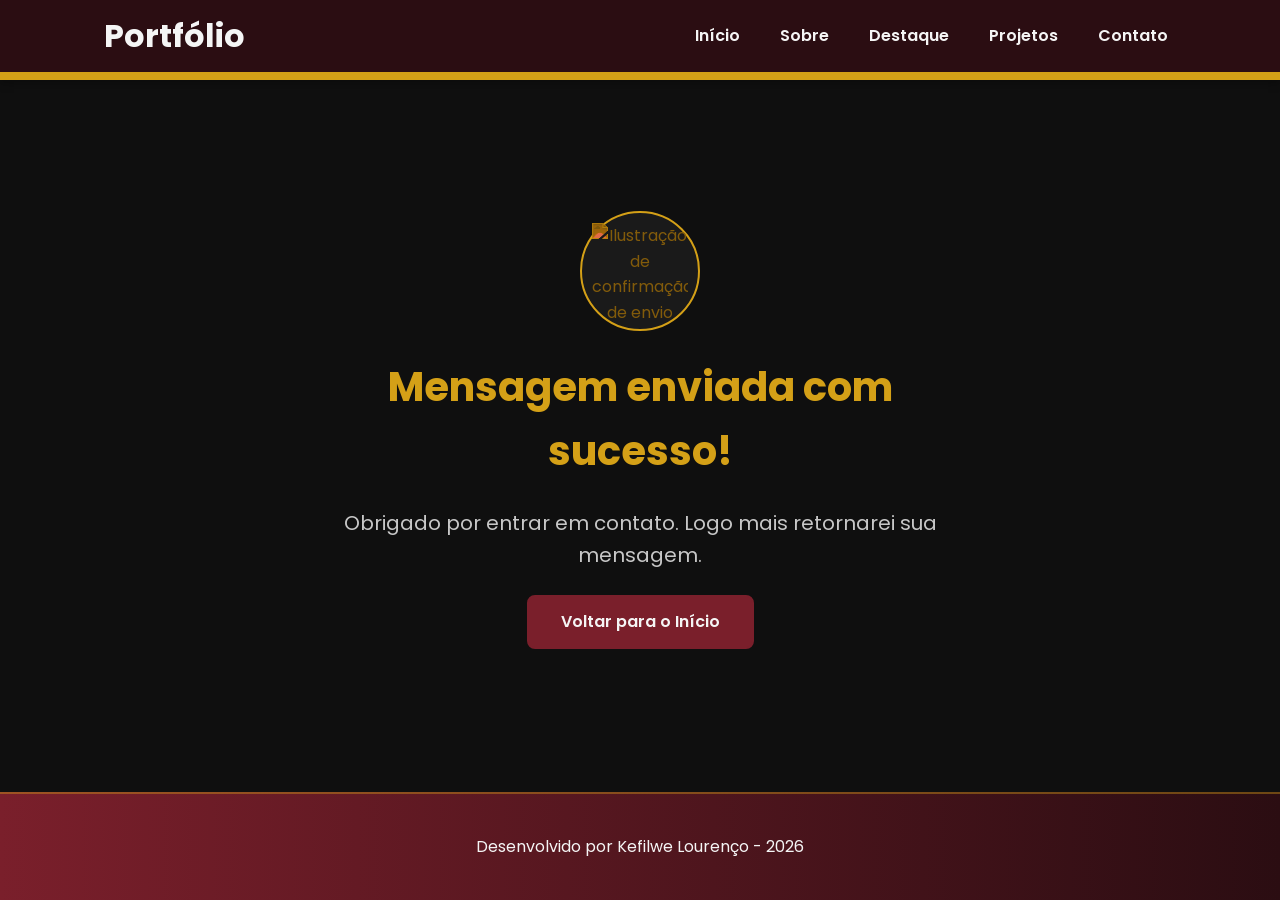
==== commit 3a103b28: "Refatora portifolio profissional" ====
--- a/sucess.html
+++ b/sucess.html
@@ -1,44 +1,35 @@
 <!DOCTYPE html>
 <html lang="pt-br">
-
 <head>
-
-    <!-- Fontes do Google -->
     <link rel="preconnect" href="https://fonts.googleapis.com">
     <link rel="preconnect" href="https://fonts.gstatic.com" crossorigin>
-
-    <!-- Fonte do Google - Poppins -->
-    <link href="https://fonts.googleapis.com/css2?family=Poppins&display=swap" rel="stylesheet">
+    <link href="https://fonts.googleapis.com/css2?family=Poppins:wght@400;500;600;700&display=swap" rel="stylesheet">
 
     <meta charset="UTF-8">
-
     <meta name="viewport" content="width=device-width, initial-scale=1.0">
-
-    <meta name="author" content="Kefilwe Lourenco">
-    <meta name="description"
-        content="Portfólio de Kefilwe Lourenco, desenvolvedor Full Stack em formação pela Generation Brasil.">
+    <meta name="author" content="Kefilwe Lourenço">
+    <meta
+        name="description"
+        content="Confirmação de envio de mensagem para Kefilwe Lourenço, desenvolvedor Full Stack JavaScript."
+    >
     <meta name="robots" content="index, follow">
 
     <link rel="icon" type="image/svg+xml" href="./assets/img/favicon.svg">
-
-    <!-- Link para a Folha de Estilo da Página - CSS -->
     <link rel="stylesheet" href="./assets/css/style.css">
 
-    <title>Portfólio Kefilwe Lourenço</title>
-
+    <title>Mensagem enviada | Kefilwe Lourenço</title>
 </head>
 
 <body>
-
-    <!-- Cabeçalho da Página -->
     <header class="menu-container">
         <div class="menu-content">
             <a href="index.html" id="titulo">Portfólio</a>
 
-            <nav>
+            <nav aria-label="Navegação principal">
                 <ul class="menu-list">
                     <li><a href="index.html#hero">Início</a></li>
                     <li><a href="index.html#about">Sobre</a></li>
+                    <li><a href="index.html#featured">Destaque</a></li>
                     <li><a href="index.html#projects">Projetos</a></li>
                     <li><a href="index.html#contact">Contato</a></li>
                 </ul>
@@ -46,38 +37,30 @@
         </div>
     </header>
 
-    <!-- Seção Principal da Página -->
     <main>
-
-        <!-- Mensagem de Sucesso -->
-        <section class="success-container">
+        <section class="success-container" aria-labelledby="success-title">
             <article class="success-content">
-
                 <figure class="success-icon">
-                    <img src="./assets/img/success.svg"
-                        alt="Ilustração de sucesso"
-                        class="float-animation">
+                    <img
+                        src="./assets/img/success.svg"
+                        alt="Ilustração de confirmação de envio"
+                        class="float-animation"
+                    >
                 </figure>
 
-                <h1>E-mail enviado com Sucesso!</h1>
+                <h1 id="success-title">Mensagem enviada com sucesso!</h1>
 
                 <h2>
-                    Obrigado por entrar em contato! <br>
-                    Logo mais retornarei sua mensagem.
+                    Obrigado por entrar em contato. Logo mais retornarei sua mensagem.
                 </h2>
 
                 <a class="botao" href="index.html">Voltar para o Início</a>
-
             </article>
         </section>
-
     </main>
 
-    <!-- Rodapé da Página -->
     <footer>
-        Desenvolvido por Kefilwe Lourenco - 2026
+        <p>Desenvolvido por Kefilwe Lourenço - 2026</p>
     </footer>
-
 </body>
-
-</html>+</html>
--- a/assets/css/style.css
+++ b/assets/css/style.css
@@ -80,6 +80,14 @@
     color: var(--black);
 }
 
+hr {
+    width: min(70rem, calc(100% - 2rem));
+    height: 0.05rem;
+    margin: 0 auto;
+    border: 0;
+    background: linear-gradient(to right, transparent, rgba(212, 160, 23, 0.35), transparent);
+}
+
 main {
     flex: 1;
 }
@@ -93,6 +101,7 @@
 
 .buttons-container {
     display: flex;
+    flex-wrap: wrap;
     gap: var(--spacing-sm);
 }
 
@@ -135,6 +144,11 @@
     transform: translateY(-0.25rem);
 }
 
+.botao-sm {
+    padding: 0.55rem 1rem;
+    font-size: 0.9rem;
+}
+
 header {
     position: sticky;
     top: 0;
@@ -173,7 +187,7 @@
 
 .menu-list {
     display: flex;
-    gap: var(--spacing-lg);
+    gap: var(--spacing-md);
     list-style: none;
 }
 
@@ -209,9 +223,51 @@
 
 .hero-content p,
 .about-content p,
-.contact-info p {
+.contact-info p,
+.section-heading p,
+.info-card p {
     font-size: var(--text-lg);
     color: var(--gray-400);
+}
+
+.hero-actions {
+    display: grid;
+    grid-template-columns: repeat(2, minmax(9rem, 1fr));
+    max-width: 29rem;
+}
+
+.hero-actions .botao,
+.hero-actions .botao-outline {
+    width: 100%;
+}
+
+.section-heading {
+    max-width: 48rem;
+    margin: 0 auto var(--spacing-lg);
+    text-align: center;
+}
+
+.section-heading h2,
+.about-content h2,
+.projects-container h2,
+.contact-info h2,
+.featured-container h2,
+.technologies-container h2,
+.journey-container h2,
+.process-container h2 {
+    margin-bottom: var(--spacing-md);
+    font-size: var(--text-3xl);
+    font-weight: 700;
+    color: var(--gold);
+}
+
+.section-kicker {
+    margin-bottom: var(--spacing-xs);
+    font-size: var(--text-base);
+    font-weight: 700;
+    text-transform: uppercase;
+    letter-spacing: 0;
+    color: var(--purple-100);
 }
 
 /* IMAGEM PRINCIPAL DO HERO */
@@ -272,15 +328,6 @@
     margin: 0 auto;
 }
 
-.about-content h2,
-.projects-container h2,
-.contact-info h2 {
-    margin-bottom: var(--spacing-md);
-    font-size: var(--text-3xl);
-    font-weight: 700;
-    color: var(--gold);
-}
-
 .about-content p {
     margin-bottom: var(--spacing-sm);
     text-align: justify;
@@ -327,6 +374,67 @@
     scroll-margin-top: 3rem;
     margin: var(--spacing-2xl) auto;
     text-align: center;
+}
+
+.featured-container,
+.technologies-container,
+.journey-container,
+.process-container {
+    margin: var(--spacing-2xl) auto;
+}
+
+.featured-card {
+    display: grid;
+    grid-template-columns: 1.1fr 0.9fr;
+    gap: var(--spacing-lg);
+    padding: var(--spacing-lg);
+    border: 0.1rem solid rgba(212, 160, 23, 0.25);
+    border-radius: var(--radius-lg);
+    background:
+        linear-gradient(135deg, rgba(122, 31, 43, 0.45), rgba(20, 8, 10, 0.2)),
+        var(--surface);
+    box-shadow: var(--shadow-lg);
+}
+
+.featured-content {
+    min-width: 0;
+}
+
+.featured-content h3,
+.info-card h3 {
+    margin-bottom: var(--spacing-sm);
+    font-size: var(--text-lg);
+    font-weight: 700;
+    color: #F5F5F5;
+}
+
+.featured-buttons {
+    justify-content: flex-start;
+    margin-top: var(--spacing-lg);
+}
+
+.check-list {
+    display: grid;
+    gap: 0.75rem;
+    list-style: none;
+    color: var(--gray-400);
+}
+
+.check-list li {
+    position: relative;
+    padding-left: 1.5rem;
+}
+
+.check-list li::before {
+    content: "";
+    position: absolute;
+    top: 0.65rem;
+    left: 0;
+    width: 0.55rem;
+    height: 0.55rem;
+    border-radius: var(--radius-full);
+    background-color: var(--gold);
+    box-shadow: 0 0 0 0.25rem rgba(212, 160, 23, 0.15);
 }
 
 .projects-swiper {
@@ -413,10 +521,70 @@
 
 .project-buttons {
     display: flex;
+    flex-wrap: wrap;
     justify-content: center;
     align-items: center;
     gap: 0.75rem;
     margin-top: var(--spacing-sm);
+}
+
+.tech-grid,
+.process-grid {
+    display: grid;
+    grid-template-columns: repeat(3, minmax(0, 1fr));
+    gap: var(--spacing-md);
+}
+
+.process-grid {
+    grid-template-columns: repeat(2, minmax(0, 1fr));
+}
+
+.info-card {
+    padding: var(--spacing-lg);
+    border: 0.1rem solid rgba(212, 160, 23, 0.2);
+    border-radius: var(--radius-md);
+    background-color: var(--surface);
+    box-shadow: var(--shadow-sm);
+    transition: var(--transition-default);
+}
+
+.info-card:hover {
+    border-color: rgba(212, 160, 23, 0.55);
+    transform: translateY(-0.2rem);
+}
+
+.info-card p {
+    font-size: var(--text-base);
+}
+
+.timeline {
+    display: grid;
+    gap: var(--spacing-md);
+    max-width: 48rem;
+    margin: 0 auto;
+    list-style: none;
+    counter-reset: timeline;
+}
+
+.timeline li {
+    position: relative;
+    padding: var(--spacing-md) var(--spacing-md) var(--spacing-md) 4.5rem;
+    border: 0.1rem solid rgba(212, 160, 23, 0.2);
+    border-radius: var(--radius-md);
+    background-color: var(--surface);
+    color: var(--gray-400);
+}
+
+.timeline li::before {
+    counter-increment: timeline;
+    content: counter(timeline, decimal-leading-zero);
+    position: absolute;
+    top: 50%;
+    left: var(--spacing-md);
+    transform: translateY(-50%);
+    font-size: var(--text-lg);
+    font-weight: 700;
+    color: var(--gold);
 }
 
 .swiper-wrapper {
@@ -535,6 +703,11 @@
     outline: none;
 }
 
+form input[aria-invalid="true"],
+form textarea[aria-invalid="true"] {
+    border-color: var(--error);
+}
+
 form textarea {
     min-height: 5rem;
     resize: none;
@@ -620,7 +793,7 @@
         font-size: var(--text-base);
     }
 
-    .section-container span {
+    .hero-content span {
         font-size: var(--text-lg);
     }
 
@@ -701,6 +874,19 @@
         margin: var(--spacing-lg) auto 0;
     }
 
+    .featured-container,
+    .technologies-container,
+    .journey-container,
+    .process-container {
+        margin: var(--spacing-lg) auto;
+    }
+
+    .featured-card,
+    .tech-grid,
+    .process-grid {
+        grid-template-columns: 1fr;
+    }
+
     .projects-swiper {
         margin: 0;
         padding: var(--spacing-sm) var(--spacing-lg) 2.5rem;
@@ -708,9 +894,7 @@
 
     .project-card {
         width: 100%;
-        height: 30rem;
-        min-height: 30rem;
-        max-height: 30rem;
+        min-height: 31rem;
         max-width: 100%;
     }
 
@@ -799,7 +983,7 @@
         font-size: var(--text-base);
     }
 
-    .section-container span {
+    .hero-content span {
         font-size: var(--text-lg);
     }
 
@@ -832,6 +1016,11 @@
         flex-direction: column;
         gap: 0.75rem;
         width: 100%;
+    }
+
+    .hero-actions {
+        grid-template-columns: 1fr;
+        max-width: 100%;
     }
 
     .buttons-container .botao,
@@ -891,12 +1080,12 @@
         position: relative;
         margin: 0;
         padding: var(--spacing-sm) 0 2rem 0;
-        overflow: visible;
+        overflow: hidden;
     }
 
     .project-card {
         width: 100%;
-        height: 20rem;
+        min-height: 31rem;
         max-width: 20rem;
     }
 
@@ -985,4 +1174,4 @@
         max-width: 20rem;
         padding: 0.75rem var(--spacing-lg);
     }
-}+}
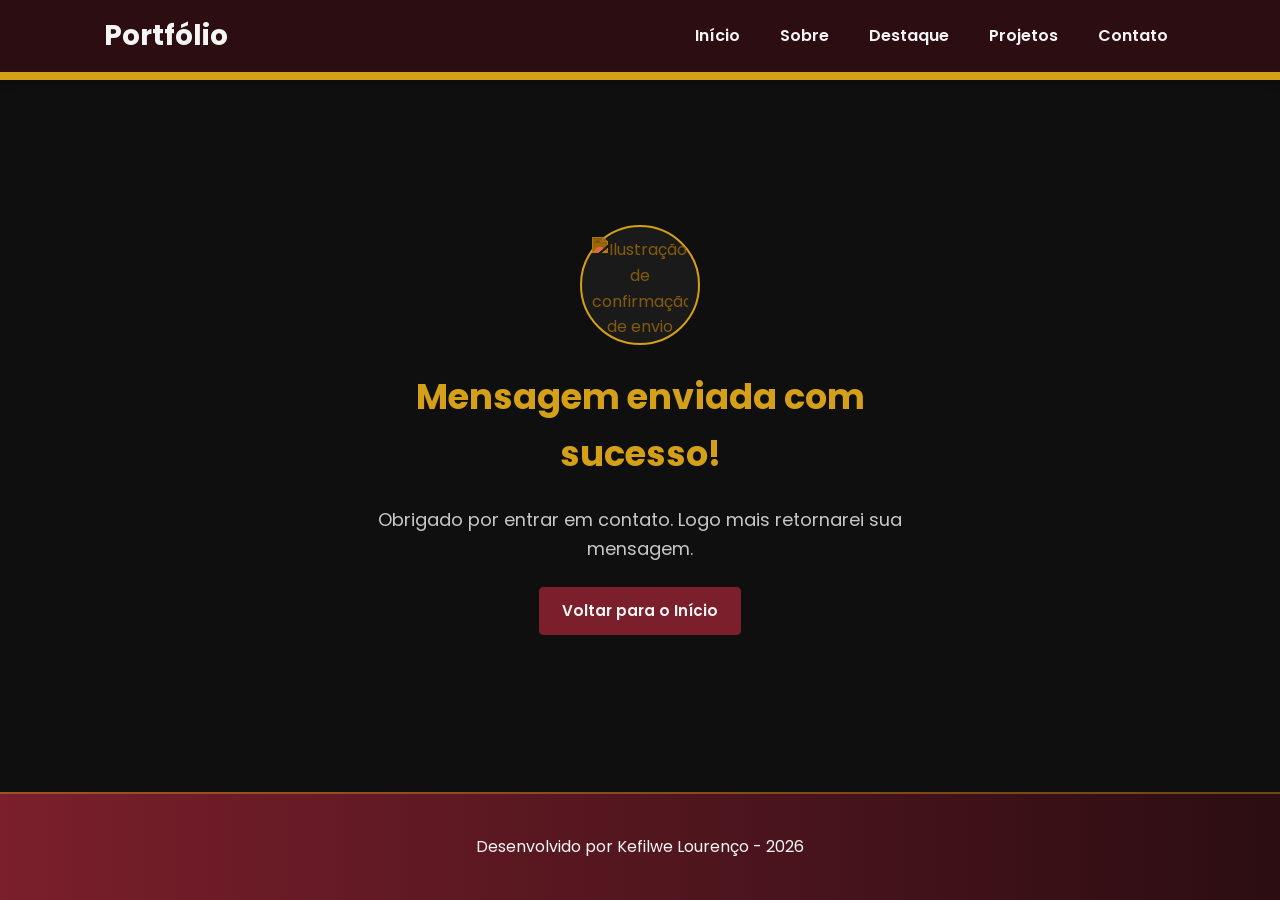
==== commit 47753944: "feat: ajustes" ====
--- a/sucess.html
+++ b/sucess.html
@@ -44,7 +44,6 @@
                     <img
                         src="./assets/img/success.svg"
                         alt="Ilustração de confirmação de envio"
-                        class="float-animation"
                     >
                 </figure>
 
--- a/assets/css/style.css
+++ b/assets/css/style.css
@@ -51,10 +51,10 @@
     /* Tamanho da Fonte */
     --text-sm: 0.75rem;
     --text-base: 1rem;
-    --text-lg: 1.25rem;
-    --text-xl: 1.5rem;
-    --text-2xl: 2rem;
-    --text-3xl: 2.5rem;
+    --text-lg: 1.12rem;
+    --text-xl: 1.35rem;
+    --text-2xl: 1.75rem;
+    --text-3xl: 2.2rem;
 
     /* Border Radius */
     --radius-sm: 0.25rem;
@@ -67,6 +67,63 @@
     --transition-default: all 0.3s ease;
 }
 
+body.light-theme {
+    --gray-200: #E9E3DC;
+    --gray-400: #4A3F3C;
+    --black: #181111;
+    --white: #FBF7F0;
+    --surface: #FFFFFF;
+    --surface-light: #F4ECE2;
+    --shadow-sm: 0 0.25rem 0.75rem rgba(74, 18, 28, 0.12);
+    --shadow-md: 0 0.35rem 1rem rgba(184, 116, 42, 0.18);
+    --shadow-lg: 0 0.75rem 1.75rem rgba(74, 18, 28, 0.18);
+}
+
+body.light-theme .hero-content h1,
+body.light-theme .project-content h3,
+body.light-theme .featured-content h3,
+body.light-theme .info-card h3,
+body.light-theme form label {
+    color: var(--black);
+}
+
+body.light-theme .section-kicker {
+    color: var(--purple-500);
+}
+
+body.light-theme .botao {
+    color: #F5F5F5;
+}
+
+body.light-theme form input,
+body.light-theme form textarea {
+    color: var(--black);
+}
+
+body.light-theme .theme-control {
+    background-color: rgba(255, 255, 255, 0.65);
+}
+
+body.light-theme .theme-option {
+    color: var(--purple-700);
+}
+
+body.light-theme .theme-option[aria-pressed="true"] {
+    color: var(--purple-900);
+}
+
+body.light-theme .tag {
+    background-color: #FFF7E4;
+    border-color: #9B6B00;
+    color: #5F2B18;
+}
+
+body.light-theme .featured-card {
+    background:
+        linear-gradient(135deg, rgba(122, 31, 43, 0.16), rgba(255, 255, 255, 0.92)),
+        var(--surface);
+}
+
 html {
     scroll-behavior: smooth;
 }
@@ -107,11 +164,14 @@
 
 .botao,
 .botao-outline {
-    display: inline-block;
-    padding: 0.75rem 2rem;
-    border: 0.15rem solid transparent;
-    border-radius: var(--radius-md);
-    font-size: var(--text-base);
+    display: inline-flex;
+    align-items: center;
+    justify-content: center;
+    min-height: 2.85rem;
+    padding: 0.65rem 1.35rem;
+    border: 0.1rem solid transparent;
+    border-radius: var(--radius-sm);
+    font-size: 0.95rem;
     font-weight: 600;
     text-align: center;
     cursor: pointer;
@@ -128,7 +188,7 @@
     border-color: var(--gold);
     background-color: var(--purple-700);
     box-shadow: var(--shadow-md);
-    transform: translateY(-0.25rem);
+    transform: translateY(-0.12rem);
 }
 
 .botao-outline {
@@ -141,12 +201,13 @@
     border-color: var(--gold);
     background-color: var(--gold);
     color: #14080A;
-    transform: translateY(-0.25rem);
+    transform: translateY(-0.12rem);
 }
 
 .botao-sm {
-    padding: 0.55rem 1rem;
-    font-size: 0.9rem;
+    min-height: 2.4rem;
+    padding: 0.45rem 0.9rem;
+    font-size: 0.85rem;
 }
 
 header {
@@ -179,6 +240,7 @@
     display: flex;
     justify-content: space-between;
     align-items: center;
+    gap: var(--spacing-md);
     max-width: 70rem;
     height: 100%;
     margin: 0 auto;
@@ -193,6 +255,40 @@
 
 .menu-list a {
     padding: var(--spacing-xs);
+}
+
+.theme-control {
+    display: flex;
+    flex: 0 0 auto;
+    align-items: center;
+    gap: 0.15rem;
+    padding: 0.2rem;
+    border: 0.05rem solid rgba(212, 160, 23, 0.45);
+    border-radius: var(--radius-sm);
+    background-color: rgba(20, 8, 10, 0.45);
+}
+
+.theme-option {
+    min-width: 3.25rem;
+    padding: 0.4rem 0.55rem;
+    border: 0;
+    border-radius: 0.2rem;
+    background-color: transparent;
+    color: #F5F5F5;
+    font-family: inherit;
+    font-size: 0.78rem;
+    font-weight: 600;
+    cursor: pointer;
+    transition: var(--transition-default);
+}
+
+.theme-option[aria-pressed="true"] {
+    background-color: var(--gold);
+    color: var(--purple-900);
+}
+
+.theme-option:hover {
+    color: var(--gold);
 }
 
 .hero-container {
@@ -253,8 +349,7 @@
 .contact-info h2,
 .featured-container h2,
 .technologies-container h2,
-.journey-container h2,
-.process-container h2 {
+.journey-container h2 {
     margin-bottom: var(--spacing-md);
     font-size: var(--text-3xl);
     font-weight: 700;
@@ -276,14 +371,53 @@
     flex: 1;
     justify-content: center;
     align-items: center;
+    position: relative;
+}
+
+.hero-image::before,
+.hero-image::after {
+    content: "";
+    position: absolute;
+    z-index: 0;
+    pointer-events: none;
+}
+
+.hero-image::before {
+    width: min(100%, 27rem);
+    aspect-ratio: 1;
+    border: 0.05rem solid rgba(212, 160, 23, 0.3);
+    background-image:
+        linear-gradient(rgba(212, 160, 23, 0.08) 1px, transparent 1px),
+        linear-gradient(90deg, rgba(212, 160, 23, 0.08) 1px, transparent 1px);
+    background-size: 2.4rem 2.4rem;
+    transform: rotate(2deg);
+}
+
+.hero-image::after {
+    right: 9%;
+    bottom: 8%;
+    width: 6rem;
+    height: 0.12rem;
+    background-color: var(--gold);
+    box-shadow: -2.5rem -18rem 0 rgba(212, 160, 23, 0.5);
 }
 
 .hero-image img {
+    position: relative;
+    z-index: 1;
     width: 100%;
     max-width: 380px;
     height: auto;
-    border-radius: var(--radius-xl);
+    border-radius: var(--radius-md);
+    border: 0.1rem solid rgba(212, 160, 23, 0.45);
+    box-shadow: 0 1.25rem 2.5rem rgba(0, 0, 0, 0.35);
     object-fit: contain;
+    transition: var(--transition-default);
+}
+
+.hero-image img:hover {
+    border-color: rgba(212, 160, 23, 0.5);
+    transform: translateY(-0.2rem);
 }
 
 @keyframes float {
@@ -378,8 +512,7 @@
 
 .featured-container,
 .technologies-container,
-.journey-container,
-.process-container {
+.journey-container {
     margin: var(--spacing-2xl) auto;
 }
 
@@ -528,19 +661,14 @@
     margin-top: var(--spacing-sm);
 }
 
-.tech-grid,
-.process-grid {
+.tech-grid {
     display: grid;
     grid-template-columns: repeat(3, minmax(0, 1fr));
     gap: var(--spacing-md);
 }
 
-.process-grid {
-    grid-template-columns: repeat(2, minmax(0, 1fr));
-}
-
 .info-card {
-    padding: var(--spacing-lg);
+    padding: var(--spacing-md);
     border: 0.1rem solid rgba(212, 160, 23, 0.2);
     border-radius: var(--radius-md);
     background-color: var(--surface);
@@ -634,6 +762,36 @@
 
 .contact-info p {
     margin-bottom: var(--spacing-lg);
+}
+
+.email-fallback {
+    display: grid;
+    gap: 0.65rem;
+    margin-bottom: var(--spacing-lg);
+    padding: var(--spacing-md);
+    border: 0.1rem solid rgba(212, 160, 23, 0.22);
+    border-radius: var(--radius-sm);
+    background-color: var(--surface);
+}
+
+.email-fallback span {
+    font-size: 0.9rem;
+    font-weight: 600;
+    color: var(--purple-100);
+}
+
+.email-link {
+    color: var(--gold);
+    font-weight: 700;
+    overflow-wrap: anywhere;
+}
+
+.email-link:hover {
+    color: var(--purple-100);
+}
+
+body.light-theme .email-fallback span {
+    color: var(--purple-600);
 }
 
 .social-container {
@@ -767,12 +925,17 @@
     border-radius: var(--radius-full);
     background-color: var(--surface);
     border: 0.15rem solid var(--gold);
+    animation: none !important;
+    transform: none !important;
 }
 
 .success-icon img {
     width: 6rem;
     height: 6rem;
     filter: invert(68%) sepia(63%) saturate(663%) hue-rotate(3deg) brightness(93%) contrast(92%);
+    animation: none !important;
+    transform: none !important;
+    transition: none;
 }
 
 /* TABLET */
@@ -822,9 +985,13 @@
         width: 100%;
     }
 
+    .menu-list {
+        gap: var(--spacing-sm);
+    }
+
     .hero-container .botao,
     .hero-container .botao-outline {
-        padding: 0.75rem 1.5rem;
+        padding: 0.65rem 1rem;
         font-size: 0.95rem;
         white-space: nowrap;
     }
@@ -876,14 +1043,12 @@
 
     .featured-container,
     .technologies-container,
-    .journey-container,
-    .process-container {
+    .journey-container {
         margin: var(--spacing-lg) auto;
     }
 
     .featured-card,
-    .tech-grid,
-    .process-grid {
+    .tech-grid {
         grid-template-columns: 1fr;
     }
 
@@ -964,6 +1129,20 @@
     .menu-list {
         display: none;
     }
+
+    .menu-content {
+        justify-content: space-between;
+    }
+
+    .theme-control {
+        gap: 0.1rem;
+    }
+
+    .theme-option {
+        min-width: auto;
+        padding: 0.35rem 0.45rem;
+        font-size: 0.7rem;
+    }
 }
 
 @media screen and (max-width: 480px) {
@@ -1030,7 +1209,7 @@
 
     .hero-container .botao,
     .hero-container .botao-outline {
-        padding: 0.75rem 1rem;
+        padding: 0.65rem 1rem;
         font-size: 0.95rem;
         white-space: nowrap;
     }
